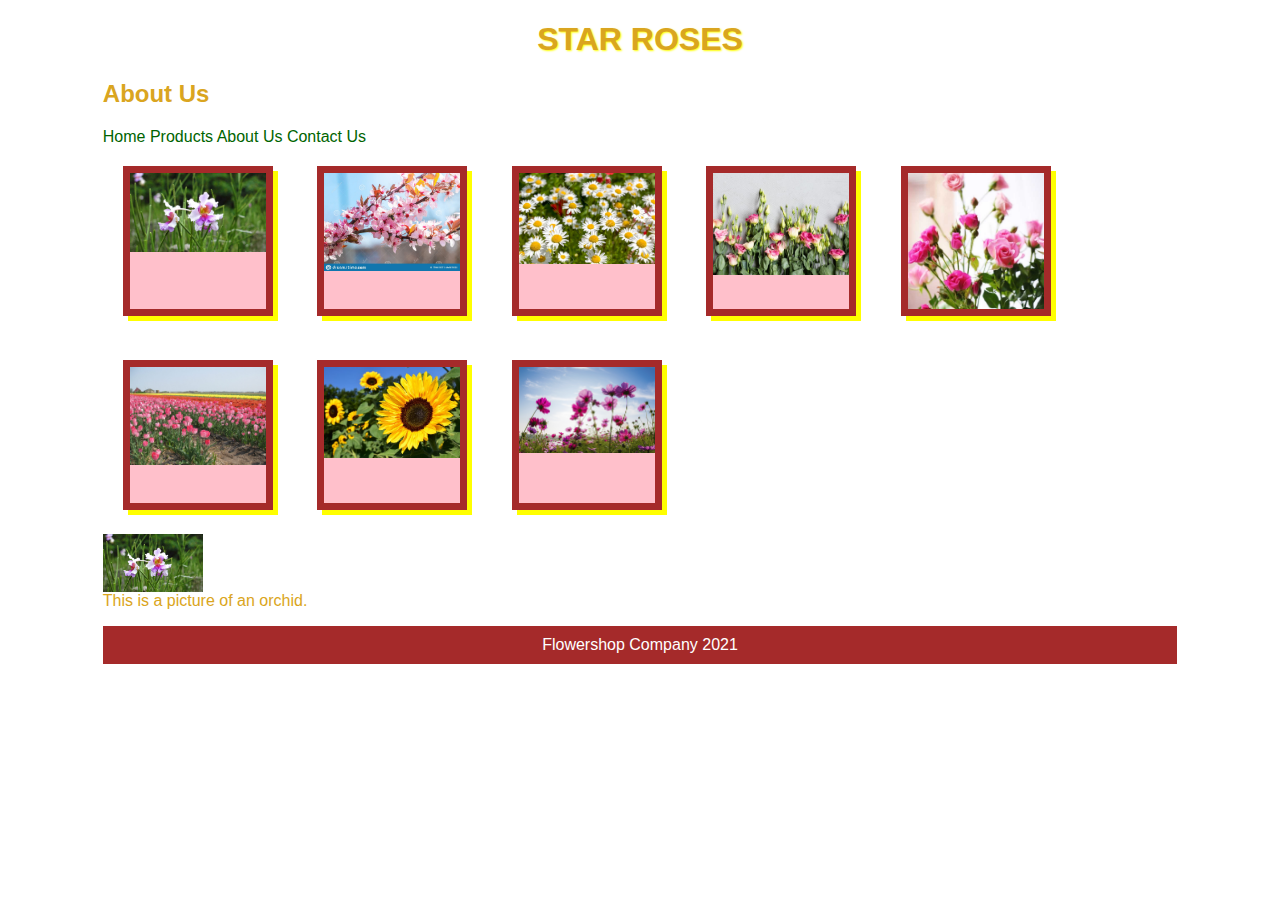
==== about_us.html @ edfd762b "initial commit" ====
<!DOCTYPE html>
<html lang="en">

<head>
    <meta charset="UTF-8">
    <meta http-equiv="X-UA-Compatible" content="IE=edge">
    <meta name="viewport" content="width=device-width, initial-scale=1.0">
    <title>About Us</title>
    <link rel="stylesheet" type="text/css" href="css/general.css">
</head>

<body>
    <div id="container">
        <header>
            <h1>Star Roses</h1>
            <h2>About Us</h2>
            <nav><a class="navlink" href="index.html">Home</a>
                <a class="navlink" href="products.html">Products</a>
                <a class="navlink" id="current_page" href="about_us.html">About Us</a>
                <a class="navlink" href="contact_us.html">Contact Us</a>
            </nav>
        </header>

        <div class="gallery" id="pic1"></div>
        <div class="gallery" id="pic2"></div>
        <div class="gallery" id="pic3"></div>
        <div class="gallery" id="pic4"></div>
        <div class="gallery" id="pic5"></div>
        <div class="gallery" id="pic6"></div>
        <div class="gallery" id="pic7"></div>
        <div class="gallery" id="pic8"></div>
        <br>
        <img src="images/Orchid.jpg" id="orchid_about_us" alt="Photo of a white orchid." width="100px">
        <p id="about_us_paragraph">This is a picture of an orchid.</p>
        <footer>
            Flowershop Company 2021
        </footer>
    </div>
    
</body>

</html>
---- css/general.css ----
a {
  color: darkgreen;
  text-decoration: none;
}
.navlink:hover {
  color: pink;
}

/* .navlink:visited {
  color: yellow;
} */

div {
  color: goldenrod;
}

#current_page:hover {
  color: blue;
}

#firstname:active {
  background-color: yellow;
}

p span {
  color: blueviolet;
}

* {
  font-family: Arial, Helvetica, sans-serif;
}

strong {
  font-size: 40px;
}

h1 {
  font-weight: bold;
  font-style: normal;
  text-transform: uppercase;
  text-align: center;
  text-shadow: 1px 1px 2px yellow;
  /* letter-spacing: -5px; */
  /* word-spacing: -10px; */
}

h2 {
  text-indent: 0px;
}

ul {
  list-style-type: square;
}

ol {
  list-style-type: upper-roman;
  list-style-position: inside;
}

ul > li {
  list-style: url("../images/blue_dot.png") circle outside;
}

.gallery {
  height: 150px;
  width: 150px;
  background-color: cyan;
  margin: 20px;
  padding: 20px;
  border: 7px solid brown;
  /* border-style: dotted; */
  /* border-radius: 60px; */
  box-shadow: 5px 5px 0px yellow;
  box-sizing: border-box;
  display: inline-block;
  position: relative;
}

#pic1 {
  background-image: url("../images/Orchid.jpg");
  background: pink url("../images/Orchid.jpg") no-repeat 0 0;
  background-size: contain;
  /* background-position: 0 500px; */
  /* background-attachment: local; */
  /* z-index: 2;
  left: 200px;
  top: 50px; */
}

#pic2 {
  background-image: url("../images/cherry-blossom-branch.jpg");
  background: pink url("../images/cherry-blossom-branch.jpg") no-repeat 0 0;
  background-size: contain;
}

#pic3 {
  background-image: url("../images/daiseies.jpg");
  background: pink url("../images/daiseies.jpg") no-repeat 0 0;
  background-size: contain;
}

#pic4 {
  background-image: url("../images/lisianthus-900x600.jpg");
  background: pink url("../images/lisianthus-900x600.jpg") no-repeat 0 0;
  background-size: contain;
}

#pic5 {
  background-image: url("../images/Roses.jpg");
  background: pink url("../images/Roses.jpg") no-repeat 0 0;
  background-size: contain;
}

#pic6 {
  background-image: url("../images/tulips.jpg");
  background: pink url("../images/tulips.jpg") no-repeat 0 0;
  background-size: contain;
}

#pic7 {
  background-image: url("../images/helianthus-yellow-flower-pixabay_11863.jpg");
  background: pink url("../images/helianthus-yellow-flower-pixabay_11863.jpg")
    no-repeat 0 0;
  background-size: contain;
}

#pic8 {
  background-image: url("../images/thinkstockphotos-457382491.jpg");
  background: pink url("../images/thinkstockphotos-457382491.jpg") no-repeat 0 0;
  background-size: contain;
}

#container {
  width: 85%;
  margin: auto;
}

table {
  empty-cells: hide;
  /* border-spacing: 10px; */
  border-collapse: collapse;
}

#orchid_about_us {
  float: left;
}

#about_us_paragraph {
  clear: both;
}

footer {
  text-align: center;
  color: white;
  background-color: brown;
  padding-top: 10px;
  padding-bottom: 10px;
}
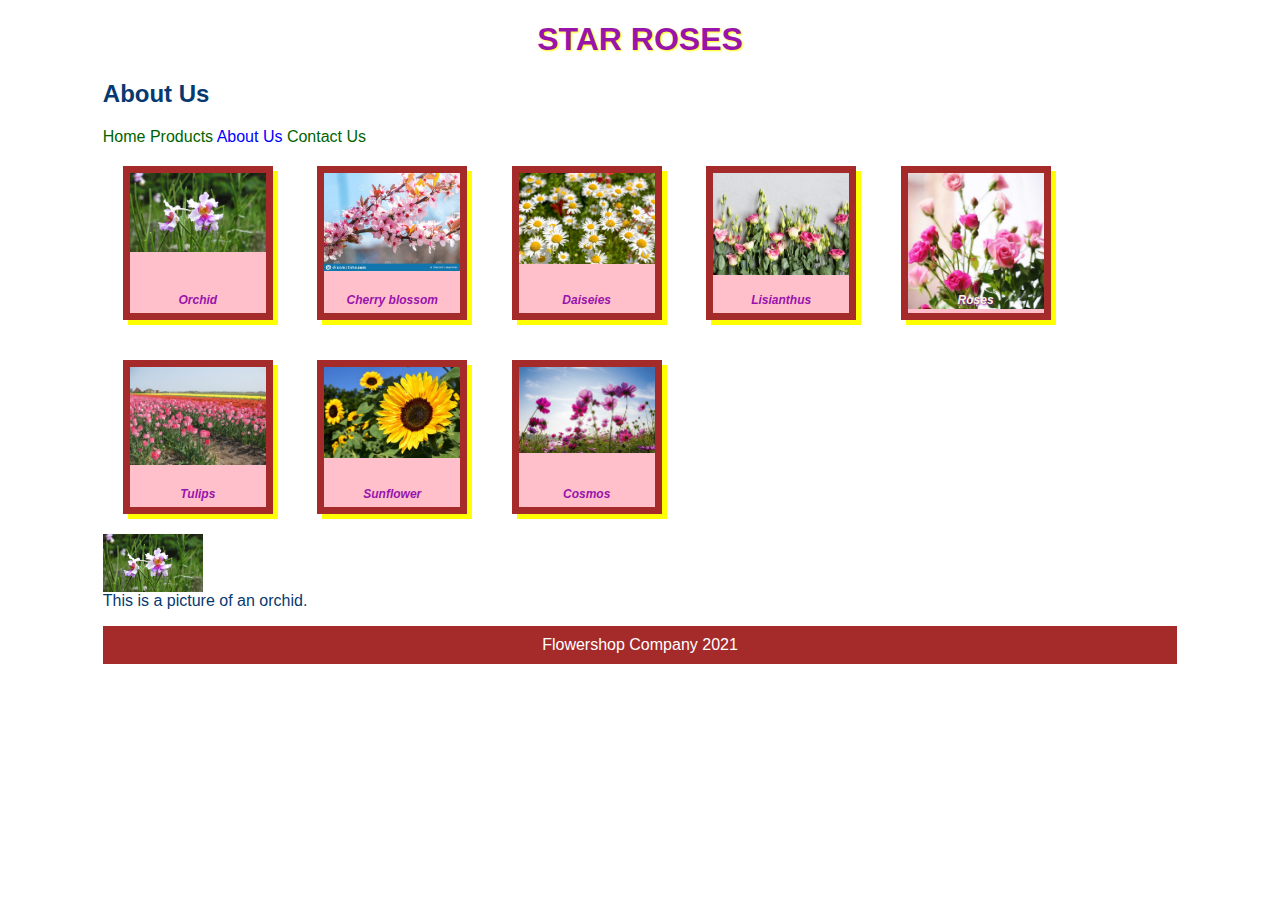
==== commit 77d5ef58: "changes" ====
--- a/about_us.html
+++ b/about_us.html
@@ -21,14 +21,14 @@
             </nav>
         </header>
 
-        <div class="gallery" id="pic1"></div>
-        <div class="gallery" id="pic2"></div>
-        <div class="gallery" id="pic3"></div>
-        <div class="gallery" id="pic4"></div>
-        <div class="gallery" id="pic5"></div>
-        <div class="gallery" id="pic6"></div>
-        <div class="gallery" id="pic7"></div>
-        <div class="gallery" id="pic8"></div>
+        <div class="gallery" id="pic1">Orchid</div>
+        <div class="gallery" id="pic2">Cherry blossom</div>
+        <div class="gallery" id="pic3">Daiseies</div>
+        <div class="gallery" id="pic4">Lisianthus</div>
+        <div class="gallery" id="pic5">Roses</div>
+        <div class="gallery" id="pic6">Tulips</div>
+        <div class="gallery" id="pic7">Sunflower</div>
+        <div class="gallery" id="pic8">Cosmos</div>
         <br>
         <img src="images/Orchid.jpg" id="orchid_about_us" alt="Photo of a white orchid." width="100px">
         <p id="about_us_paragraph">This is a picture of an orchid.</p>
--- a/css/general.css
+++ b/css/general.css
@@ -11,10 +11,10 @@
 } */
 
 div {
-  color: goldenrod;
+  color: #063970;
 }
 
-#current_page:hover {
+#current_page {
   color: blue;
 }
 
@@ -36,6 +36,7 @@
 
 h1 {
   font-weight: bold;
+  color: rgb(153, 20, 172);
   font-style: normal;
   text-transform: uppercase;
   text-align: center;
@@ -58,15 +59,20 @@
 }
 
 ul > li {
-  list-style: url("../images/blue_dot.png") circle outside;
+  list-style: url("../images/blue_dot1.jpg") circle outside;
 }
 
 .gallery {
   height: 150px;
   width: 150px;
   background-color: cyan;
+  color: rgb(153, 20, 172);
+  font-style: oblique;
+  font-weight: bold;
+  font-size: 12px;
   margin: 20px;
   padding: 20px;
+  padding-top: 120px;
   border: 7px solid brown;
   /* border-style: dotted; */
   /* border-radius: 60px; */
@@ -77,6 +83,8 @@
 }
 
 #pic1 {
+  text-align: center;
+  vertical-align: bottom;
   background-image: url("../images/Orchid.jpg");
   background: pink url("../images/Orchid.jpg") no-repeat 0 0;
   background-size: contain;
@@ -88,36 +96,50 @@
 }
 
 #pic2 {
+  text-align: center;
+  vertical-align: bottom;
   background-image: url("../images/cherry-blossom-branch.jpg");
   background: pink url("../images/cherry-blossom-branch.jpg") no-repeat 0 0;
   background-size: contain;
 }
 
 #pic3 {
+  text-align: center;
+  vertical-align: bottom;
   background-image: url("../images/daiseies.jpg");
   background: pink url("../images/daiseies.jpg") no-repeat 0 0;
   background-size: contain;
 }
 
 #pic4 {
+  text-align: center;
+  vertical-align: bottom;
   background-image: url("../images/lisianthus-900x600.jpg");
   background: pink url("../images/lisianthus-900x600.jpg") no-repeat 0 0;
   background-size: contain;
 }
 
 #pic5 {
+  text-align: center;
+  vertical-align: bottom;
+  color: beige;
+  text-shadow: 1px 1px 2px rgb(153, 20, 172);
   background-image: url("../images/Roses.jpg");
   background: pink url("../images/Roses.jpg") no-repeat 0 0;
   background-size: contain;
 }
 
 #pic6 {
+  text-align: center;
+  vertical-align: bottom;
   background-image: url("../images/tulips.jpg");
   background: pink url("../images/tulips.jpg") no-repeat 0 0;
   background-size: contain;
 }
 
 #pic7 {
+  text-align: center;
+  vertical-align: bottom;
   background-image: url("../images/helianthus-yellow-flower-pixabay_11863.jpg");
   background: pink url("../images/helianthus-yellow-flower-pixabay_11863.jpg")
     no-repeat 0 0;
@@ -125,6 +147,8 @@
 }
 
 #pic8 {
+  text-align: center;
+  vertical-align: bottom;
   background-image: url("../images/thinkstockphotos-457382491.jpg");
   background: pink url("../images/thinkstockphotos-457382491.jpg") no-repeat 0 0;
   background-size: contain;
